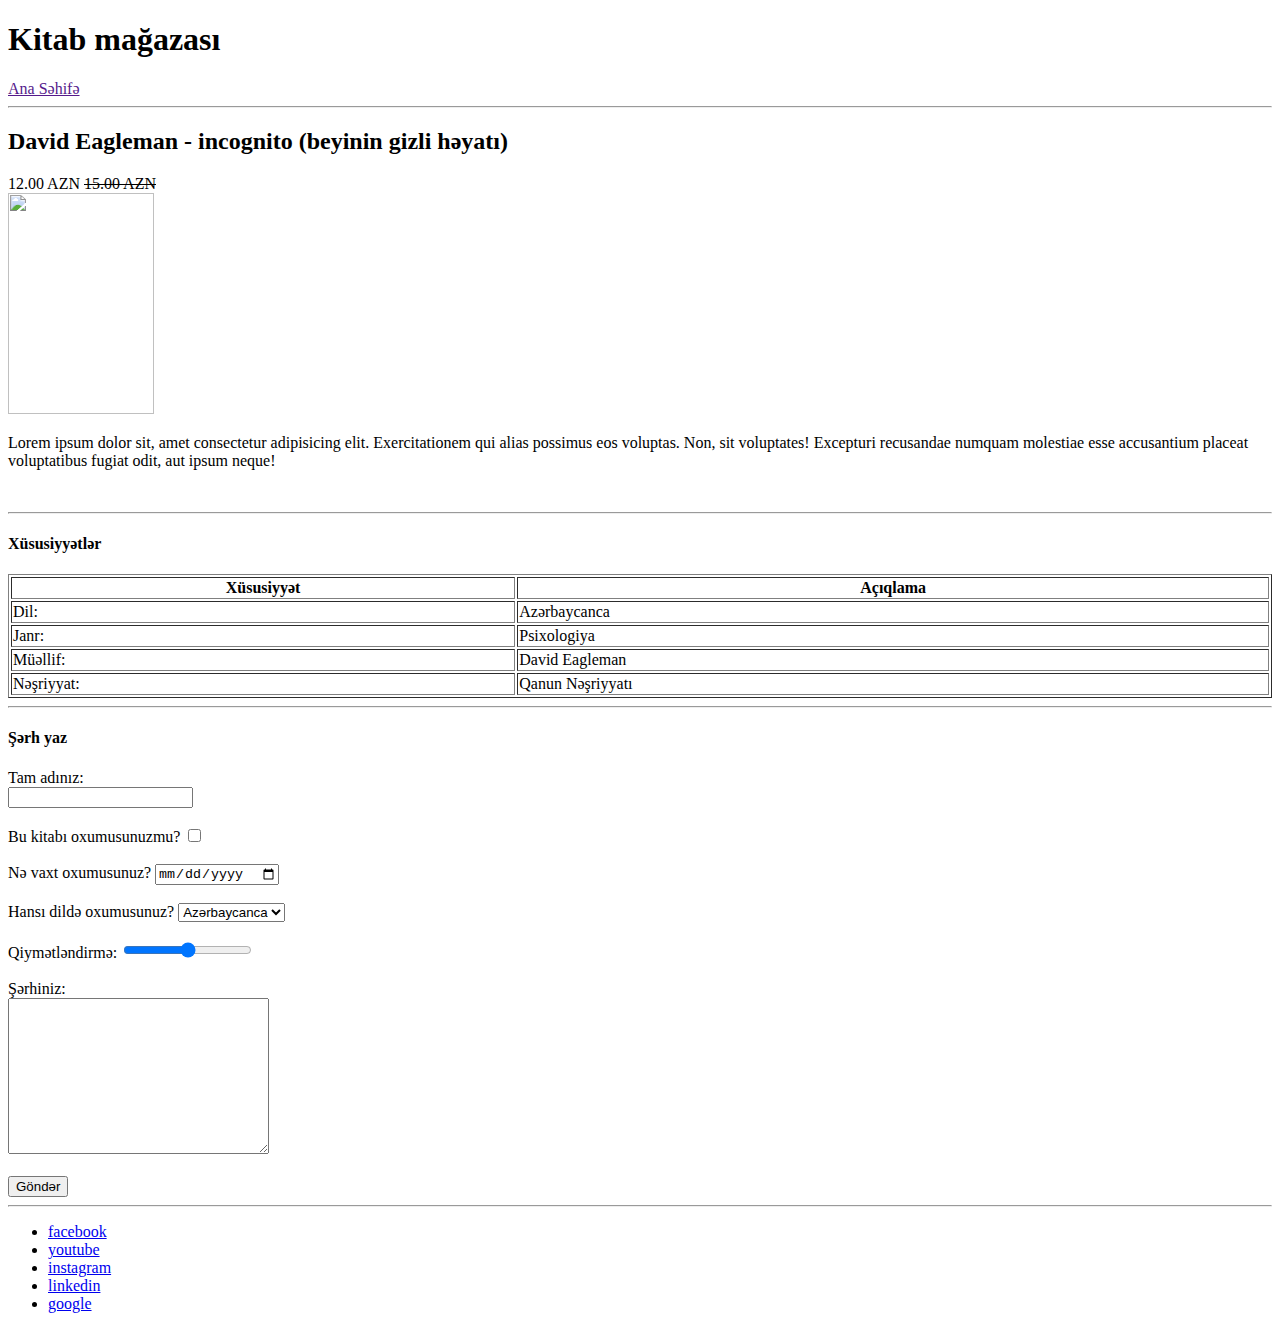
==== index.html @ 21edfeaf "homework-1" ====
<!DOCTYPE html>
<html lang="en">
<head>
    

</head>
<body>

<h1>Kitab mağazası</h1>

<a href="">Ana Səhifə</a>
<hr>

<h2>David Eagleman - incognito (beyinin gizli həyatı)</h2>

12.00 AZN <del>15.00 AZN</del><br>
<img height="221" width="146" src="https://raw.githubusercontent.com/TechAcademy-Azerbaijan/bse-hw-day-1-SarkhanAbdullayev/master/day1/images/Inkognito.png" alt="">

<p>Lorem ipsum dolor sit, amet consectetur adipisicing elit. Exercitationem qui alias possimus eos voluptas. Non, sit voluptates! Excepturi recusandae numquam molestiae esse accusantium placeat voluptatibus fugiat odit, aut ipsum neque!</p>
<br>

<hr>
<form action="">
    <h4>Xüsusiyyətlər</h4>
    <table border="1" width="100%">
        <tr>
            <th>Xüsusiyyət</th>
            <th>Açıqlama</th>
        </tr>
        <tr>
            <td>Dil:</td>
            <td>Azərbaycanca</td>
        </tr>
        <tr>
            <td>Janr:</td>
            <td>Psixologiya</td>
        </tr>
        <tr>
            <td>Müəllif:</td>
            <td>David Eagleman</td>
        </tr>
        <tr>
            <td>Nəşriyyat:</td>
            <td>Qanun Nəşriyyatı</td>
        </tr>
    </table>
</form>

<hr>

<h4>Şərh yaz</h4>

<label for="">Tam adınız:</label><br>
<input type="text"><br><br>

<label for="">Bu kitabı oxumusunuzmu?</label>
<input type="checkbox" name="" id=""><br><br>

<label for="">Nə vaxt oxumusunuz?</label>
<input type="date" name="" id=""><br><br>

<label for="">Hansı dildə oxumusunuz?</label>
<select name="" id="" >
    <option>Azərbaycanca</option>
</select><br><br>

<label for="">Qiymətləndirmə:</label>
<input type="range" name="" id=""><br><br>

<label for="">Şərhiniz:</label><br>
<textarea name="" id="" cols="30" rows="10"></textarea><br><br>

<button type="submit">Göndər</button>

<hr>

<ul>
    <li><a href="https://www.facebook.com/">facebook</a></li>
    <li><a href="https://www.youtube.com/">youtube</a></li>
    <li><a href="https://www.instagram.com/">instagram</a></li>
    <li><a href="https://www.linkedin.com/feed/">linkedin</a></li>
    <li><a href="https://www.google.com/">google</a></li>
</ul>


</body>
</html>
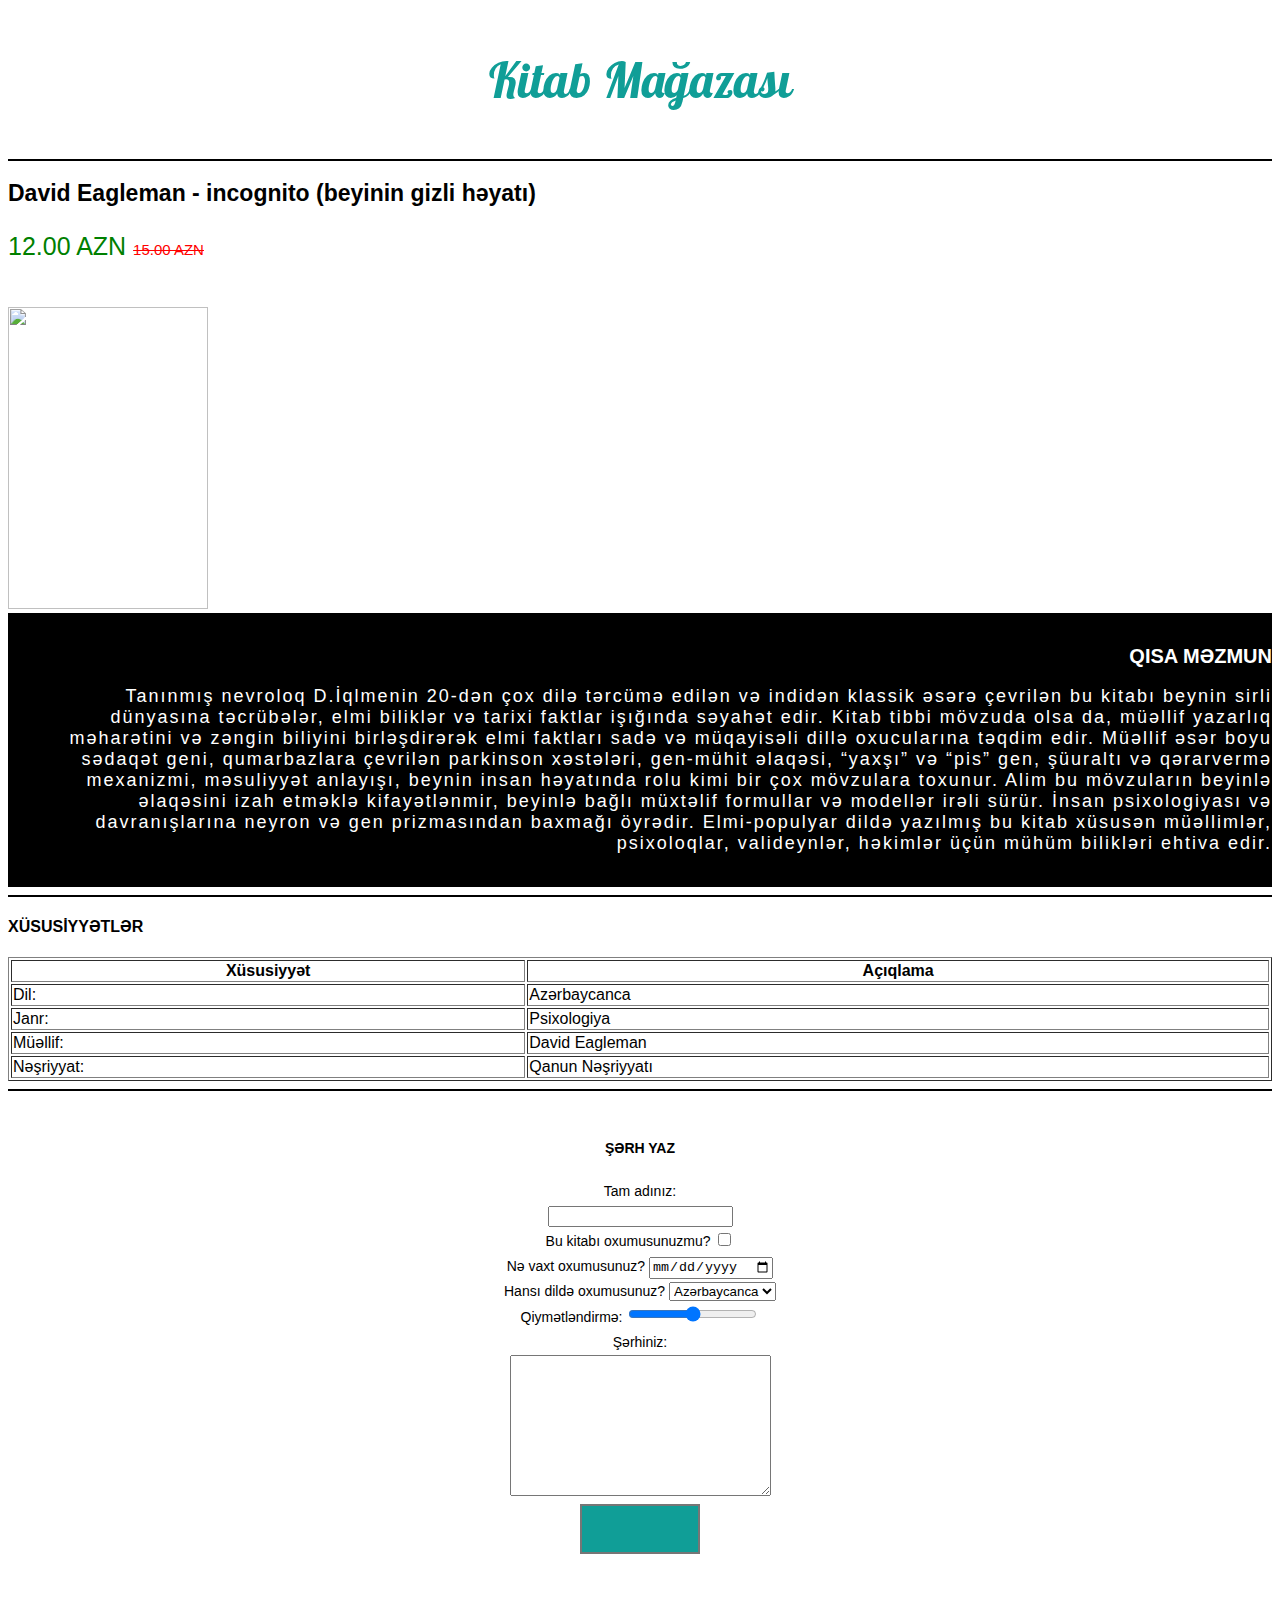
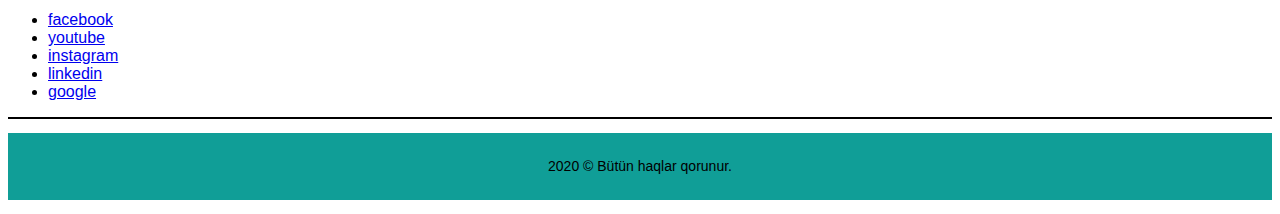
==== commit 431a4229: "book-day2" ====
--- a/index.html
+++ b/index.html
@@ -1,28 +1,41 @@
 <!DOCTYPE html>
 <html lang="en">
 <head>
-    
-
+    <link href="http://fonts.cdnfonts.com/css/roboto" rel="stylesheet">
+    <link href="http://fonts.cdnfonts.com/css/verdana" rel="stylesheet">   
+    <link rel="preconnect" href="https://fonts.googleapis.com">
+    <link rel="preconnect" href="https://fonts.gstatic.com" crossorigin>
+    <link href="https://fonts.googleapis.com/css2?family=Lobster&display=swap" rel="stylesheet">
+    <link rel="stylesheet" href="/style.css">
 </head>
 <body>
 
-<h1>Kitab mağazası</h1>
+<div class="title"><a href="http://127.0.0.1:5500/index.html?"><p>Kitab Mağazası</p></a></div>
 
-<a href="">Ana Səhifə</a>
 <hr>
 
-<h2>David Eagleman - incognito (beyinin gizli həyatı)</h2>
+<h2 class="david">David Eagleman - incognito (beyinin gizli həyatı)</h2>
 
-12.00 AZN <del>15.00 AZN</del><br>
-<img height="221" width="146" src="https://raw.githubusercontent.com/TechAcademy-Azerbaijan/bse-hw-day-1-SarkhanAbdullayev/master/day1/images/Inkognito.png" alt="">
+<p class="price"> 12.00 AZN <span class="discount">15.00 AZN</span> </p><br>
+<img class="picture" src="https://raw.githubusercontent.com/TechAcademy-Azerbaijan/bse-hw-day-1-SarkhanAbdullayev/master/day1/images/Inkognito.png" alt="">
 
-<p>Lorem ipsum dolor sit, amet consectetur adipisicing elit. Exercitationem qui alias possimus eos voluptas. Non, sit voluptates! Excepturi recusandae numquam molestiae esse accusantium placeat voluptatibus fugiat odit, aut ipsum neque!</p>
-<br>
+<div class="about"><h2>qısa məzmun</h2>
+    <p>Tanınmış nevroloq D.İqlmenin 20-dən çox dilə tərcümə edilən və indidən klassik
+    əsərə çevrilən bu kitabı beynin sirli dünyasına təcrübələr, elmi biliklər və tarixi faktlar 
+    işığında səyahət edir. Kitab tibbi mövzuda olsa da, müəllif yazarlıq məharətini və zəngin 
+    biliyini birləşdirərək elmi faktları sadə və müqayisəli dillə oxucularına təqdim edir. 
+    Müəllif əsər boyu sədaqət geni, qumarbazlara çevrilən parkinson xəstələri, gen-mühit 
+    əlaqəsi, “yaxşı” və “pis” gen, şüuraltı və qərarvermə mexanizmi, məsuliyyət anlayışı, 
+    beynin insan həyatında rolu kimi bir çox mövzulara toxunur. Alim bu mövzuların beyinlə 
+    əlaqəsini izah etməklə kifayətlənmir, beyinlə bağlı müxtəlif formullar və modellər irəli 
+    sürür. İnsan psixologiyası və davranışlarına neyron və gen prizmasından baxmağı öyrədir. 
+    Elmi-populyar dildə yazılmış bu kitab xüsusən müəllimlər, psixoloqlar, valideynlər, həkimlər 
+    üçün mühüm bilikləri ehtiva edir.</p></div>
 
 <hr>
-<form action="">
-    <h4>Xüsusiyyətlər</h4>
-    <table border="1" width="100%">
+
+<h4>XÜSUSİYYƏTLƏR</h4>
+<table border="1px" width="100%">
         <tr>
             <th>Xüsusiyyət</th>
             <th>Açıqlama</th>
@@ -43,36 +56,47 @@
             <td>Nəşriyyat:</td>
             <td>Qanun Nəşriyyatı</td>
         </tr>
-    </table>
-</form>
+</table>
 
-<hr>
 
-<h4>Şərh yaz</h4>
+<hr><br>
 
-<label for="">Tam adınız:</label><br>
-<input type="text"><br><br>
 
-<label for="">Bu kitabı oxumusunuzmu?</label>
-<input type="checkbox" name="" id=""><br><br>
-
-<label for="">Nə vaxt oxumusunuz?</label>
-<input type="date" name="" id=""><br><br>
-
-<label for="">Hansı dildə oxumusunuz?</label>
-<select name="" id="" >
-    <option>Azərbaycanca</option>
-</select><br><br>
-
-<label for="">Qiymətləndirmə:</label>
-<input type="range" name="" id=""><br><br>
-
-<label for="">Şərhiniz:</label><br>
-<textarea name="" id="" cols="30" rows="10"></textarea><br><br>
-
-<button type="submit">Göndər</button>
-
-<hr>
+<div class="global">
+    <div class="left">
+        <img src="https://raw.githubusercontent.com/TechAcademy-Azerbaijan/bse-hw-day-1-SarkhanAbdullayev/master/day1/images/Inkognito.png" alt="">
+    </div>
+    <div class="center">
+        <form >
+            <h4>ŞƏRH YAZ</h4>
+            
+            <label for="">Tam adınız:</label><br>
+            <input type="text"><br>
+            
+            <label for="">Bu kitabı oxumusunuzmu?</label>
+            <input type="checkbox" name="" id=""><br>
+            
+            <label for="">Nə vaxt oxumusunuz?</label>
+            <input type="date" name="" id=""><br>
+            
+            <label for="">Hansı dildə oxumusunuz?</label>
+            <select name="" id="" >
+                <option>Azərbaycanca</option>
+            </select><br>
+            
+            <label for="">Qiymətləndirmə:</label>
+            <input type="range" name="" id=""><br>
+            
+            <label for="">Şərhiniz:</label><br>
+            <textarea name="" id="" cols="30" rows="9"></textarea><br>
+            
+            <button class="submit" type="submit"></button>
+            </form>
+        </div>
+    <div class="right">
+        <img src="https://raw.githubusercontent.com/TechAcademy-Azerbaijan/bse-hw-day-1-SarkhanAbdullayev/master/day1/images/Inkognito.png" alt="">
+    </div>
+</div>
 
 <ul>
     <li><a href="https://www.facebook.com/">facebook</a></li>
@@ -82,6 +106,11 @@
     <li><a href="https://www.google.com/">google</a></li>
 </ul>
 
+<hr>
+<footer>
+    <p>2020 © Bütün haqlar qorunur.</p>
+</footer>
+
 
 </body>
 </html>--- a/style.css
+++ b/style.css
@@ -0,0 +1,114 @@
+html {
+    font-family: 'Roboto', sans-serif;
+}
+.title a p {
+    font-family: 'Lobster', cursive;
+    font-style: normal;
+    line-height: 61px;
+    text-align: center;
+    font-size: 49px;
+    color: #109E97;
+}
+
+.title a {
+    text-decoration: none;
+
+}
+
+.david {
+    font-size: 23px;
+    line-height: 27px;
+    line-height: 27px;
+}
+
+.price {
+    font-family: 'Verdana', sans-serif;
+    color: #008000;
+    font-size: 25px;
+    line-height: 29px;
+}
+
+p span.discount{
+    color: #FF0000;
+    font-size: 15px;
+    text-decoration: line-through;
+}
+
+.picture {
+    width: 200px;
+    height: 302px;
+}
+
+.about {
+    background-color: black;
+    padding: 15px 0px 15px 15px;
+}
+
+.about h2 {
+    text-transform: uppercase;
+    color: white;
+    text-align: right;
+    font-size: 20px;
+    line-height: 23px;
+    font-style: normal;
+}
+
+
+.about p {
+    color: white;
+    text-align: right;
+    font-size: 18px;
+    line-height: 21px;
+    letter-spacing: 2px;
+}
+
+
+.formula {
+    text-align: center;
+}
+
+.formula h4 {
+    text-transform: uppercase;
+}
+
+hr {
+    height: 2px;
+    border-radius: 0px;
+    box-sizing: border-box;
+    border: 1px solid #000000;
+}
+
+.global {
+    display: flex;
+    justify-content: space-between;
+}
+
+
+.global .left img {
+    width: 300px;
+} 
+.global .right img {
+    width: 300px;
+} 
+.global .center {
+    text-align: center;
+    line-height: 25px;
+    font-size: 14px;
+    height: 478px;
+}
+
+
+footer p {
+    text-align: center;
+    font-size: 14px;
+    padding: 25px 20px;
+    line-height: 16.41px;
+    background-color: #109E97;
+}
+
+.submit {
+    border: 2px solid #767676;
+    width: 120px;
+    height: 50px;
+    background-color: #109E97;
+}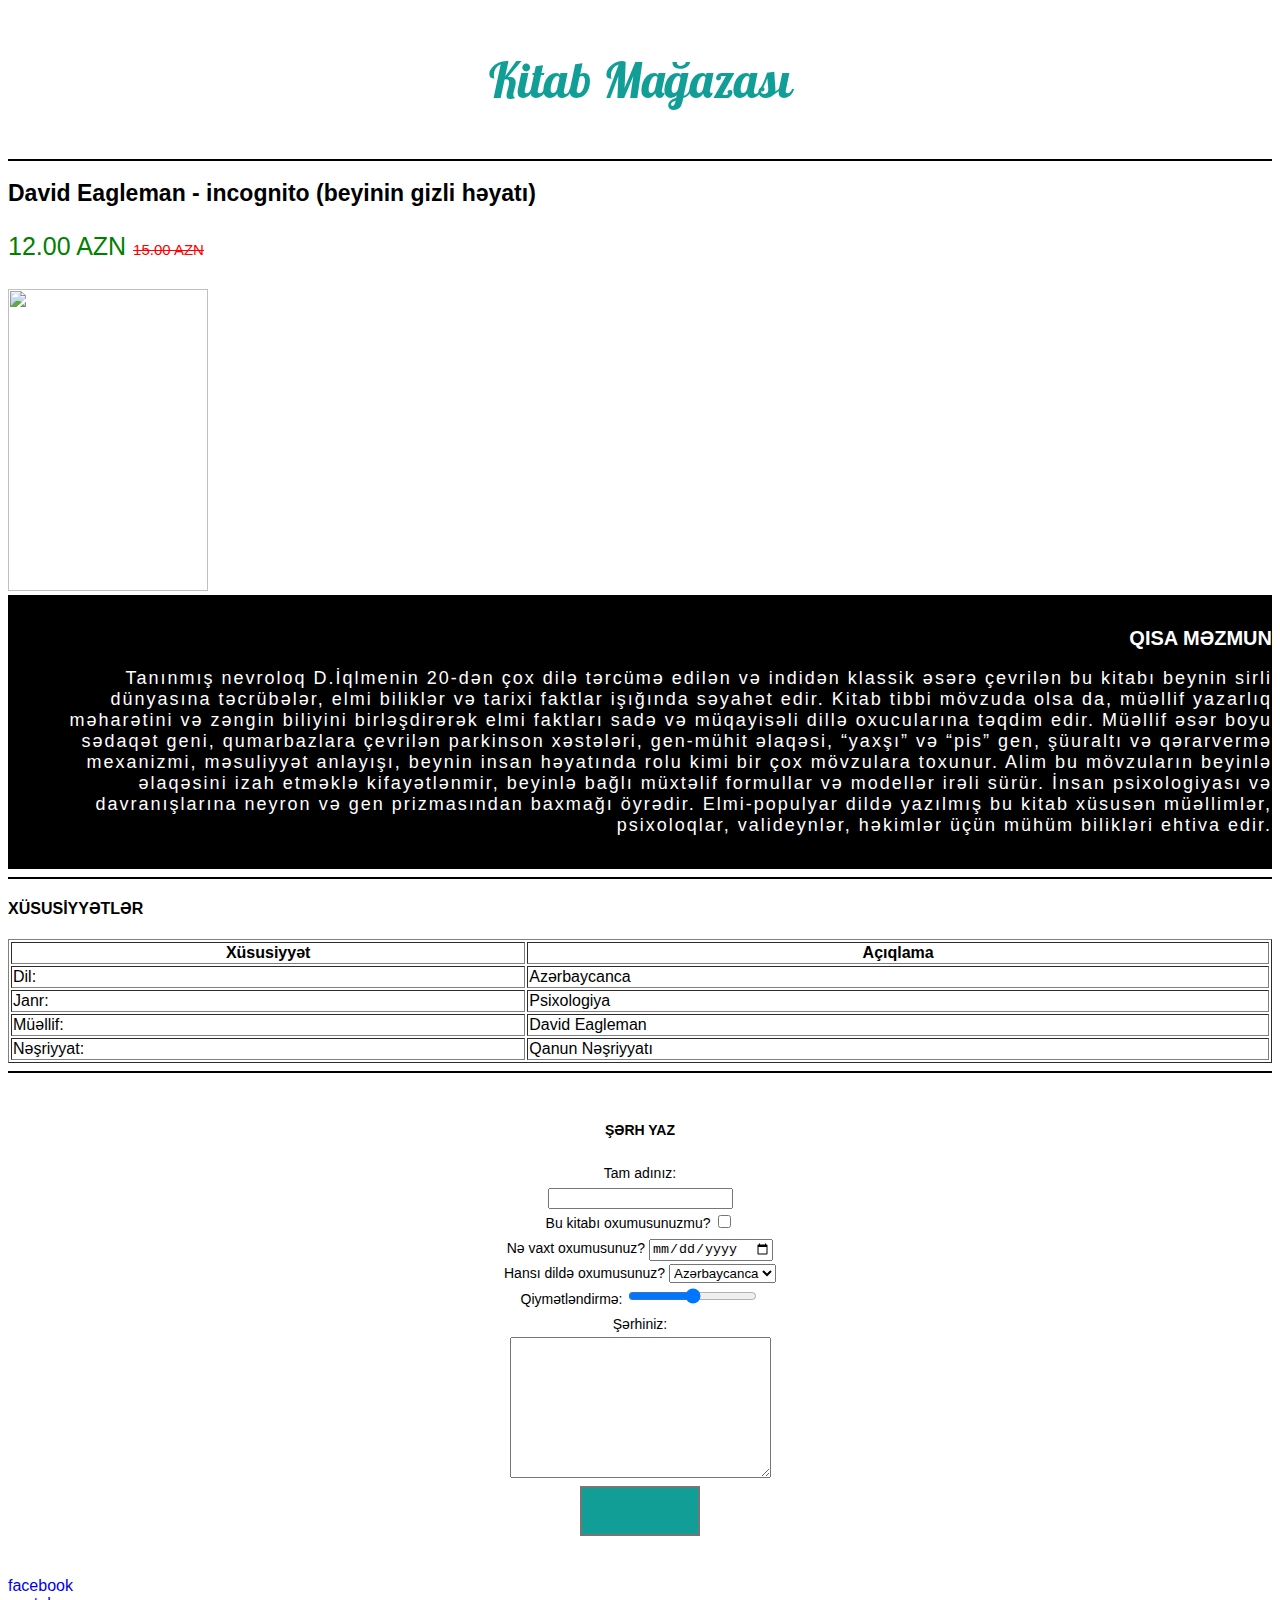
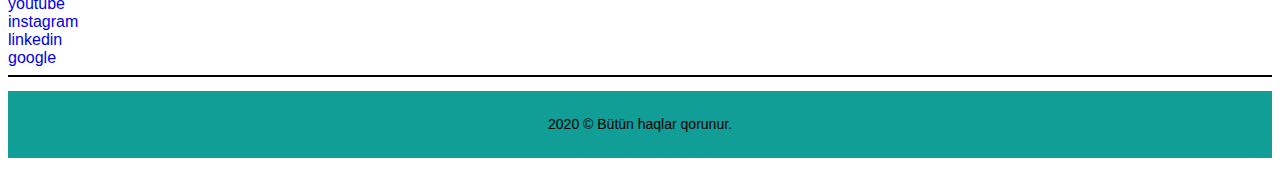
==== commit 3857a869: "updatemain" ====
--- a/index.html
+++ b/index.html
@@ -10,13 +10,13 @@
 </head>
 <body>
 
-<div class="title"><a href="http://127.0.0.1:5500/index.html?"><p>Kitab Mağazası</p></a></div>
+<div class="title"><a href="/main.html"><p>Kitab Mağazası</p></a></div>
 
 <hr>
 
 <h2 class="david">David Eagleman - incognito (beyinin gizli həyatı)</h2>
 
-<p class="price"> 12.00 AZN <span class="discount">15.00 AZN</span> </p><br>
+<p class="price"> 12.00 AZN <span class="discount">15.00 AZN</span> </p>
 <img class="picture" src="https://raw.githubusercontent.com/TechAcademy-Azerbaijan/bse-hw-day-1-SarkhanAbdullayev/master/day1/images/Inkognito.png" alt="">
 
 <div class="about"><h2>qısa məzmun</h2>
@@ -98,13 +98,13 @@
     </div>
 </div>
 
-<ul>
-    <li><a href="https://www.facebook.com/">facebook</a></li>
-    <li><a href="https://www.youtube.com/">youtube</a></li>
-    <li><a href="https://www.instagram.com/">instagram</a></li>
-    <li><a href="https://www.linkedin.com/feed/">linkedin</a></li>
-    <li><a href="https://www.google.com/">google</a></li>
-</ul>
+
+<a class="ssilka" href="https://www.facebook.com/">facebook</a><br>
+<a class="ssilka" href="https://www.youtube.com/">youtube</a><br>
+<a class="ssilka" href="https://www.instagram.com/">instagram</a><br>
+<a class="ssilka" href="https://www.linkedin.com/feed/">linkedin</a><br>
+<a class="ssilka" href="https://www.google.com/">google</a>
+
 
 <hr>
 <footer>
--- a/style.css
+++ b/style.css
@@ -111,4 +111,8 @@
     width: 120px;
     height: 50px;
     background-color: #109E97;
+}
+
+.ssilka {
+    text-decoration: none;
 }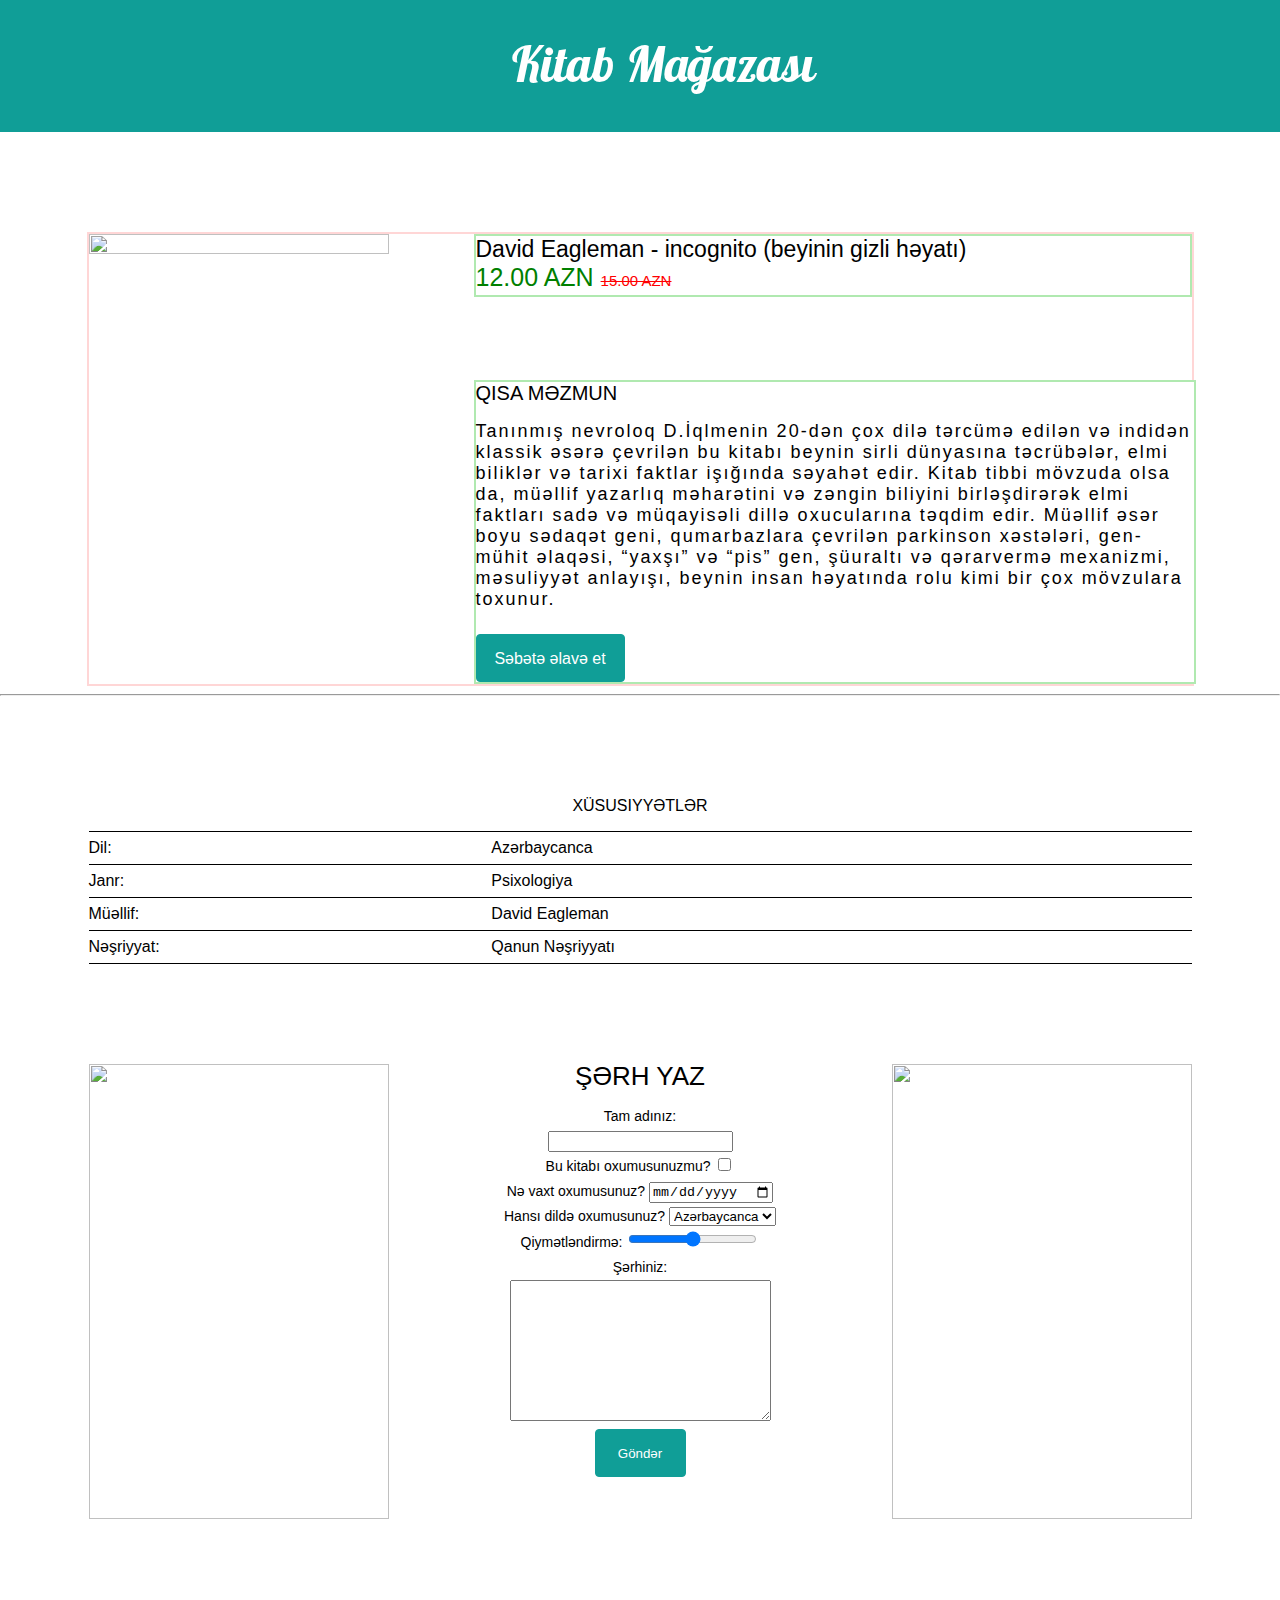
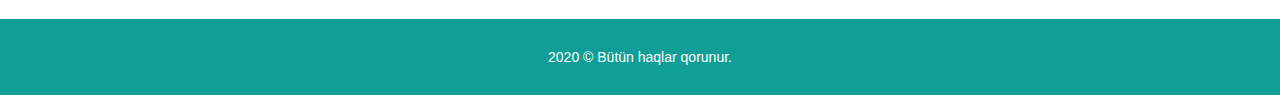
==== commit 463253db: "day3-bookshop" ====
--- a/index.html
+++ b/index.html
@@ -1,6 +1,8 @@
 <!DOCTYPE html>
 <html lang="en">
 <head>
+    <link rel="stylesheet" href="https://cdnjs.cloudflare.com/ajax/libs/font-awesome/6.1.2/css/all.min.css" integrity="sha512-1sCRPdkRXhBV2PBLUdRb4tMg1w2YPf37qatUFeS7zlBy7jJI8Lf4VHwWfZZfpXtYSLy85pkm9GaYVYMfw5BC1A==" crossorigin="anonymous" referrerpolicy="no-referrer" />
+    <link rel="stylesheet" href="/reset.css">
     <link href="http://fonts.cdnfonts.com/css/roboto" rel="stylesheet">
     <link href="http://fonts.cdnfonts.com/css/verdana" rel="stylesheet">   
     <link rel="preconnect" href="https://fonts.googleapis.com">
@@ -12,54 +14,68 @@
 
 <div class="title"><a href="/main.html"><p>Kitab Mağazası</p></a></div>
 
-<hr>
+<div class="first">
+    <div class="first1">
+        <img class="picture" src="https://raw.githubusercontent.com/TechAcademy-Azerbaijan/bse-hw-day-1-SarkhanAbdullayev/master/day1/images/Inkognito.png" alt="">
+    </div>
 
-<h2 class="david">David Eagleman - incognito (beyinin gizli həyatı)</h2>
+    <div class="first2">
+        <div class="davidprice">
+            <h2 class="david">
+                David Eagleman - incognito (beyinin gizli həyatı)
+            </h2>
+            <p class="price">
+                12.00 AZN <span class="discount">15.00 AZN</span>
+            </p>
+    </div>
 
-<p class="price"> 12.00 AZN <span class="discount">15.00 AZN</span> </p>
-<img class="picture" src="https://raw.githubusercontent.com/TechAcademy-Azerbaijan/bse-hw-day-1-SarkhanAbdullayev/master/day1/images/Inkognito.png" alt="">
+    <div class="about">
+            <h2>qısa məzmun</h2><br>
+            <p>Tanınmış nevroloq D.İqlmenin 20-dən çox dilə tərcümə 
+                edilən və indidən klassik əsərə çevrilən bu kitabı 
+                beynin sirli dünyasına təcrübələr, elmi biliklər və
+                tarixi faktlar işığında səyahət edir. Kitab tibbi 
+                mövzuda olsa da, müəllif yazarlıq məharətini və 
+                zəngin biliyini birləşdirərək elmi faktları sadə
+                və müqayisəli dillə oxucularına təqdim edir.
+                Müəllif əsər boyu sədaqət geni, qumarbazlara
+                çevrilən parkinson xəstələri, gen-mühit əlaqəsi,
+                “yaxşı” və “pis” gen, şüuraltı və qərarvermə 
+                mexanizmi, məsuliyyət anlayışı, beynin insan 
+                həyatında rolu kimi bir çox mövzulara toxunur.
+            </p>
+            <button class="sebet">
+                Səbətə əlavə et
+            </button>
+    </div>
+    </div>
+</div>
 
-<div class="about"><h2>qısa məzmun</h2>
-    <p>Tanınmış nevroloq D.İqlmenin 20-dən çox dilə tərcümə edilən və indidən klassik
-    əsərə çevrilən bu kitabı beynin sirli dünyasına təcrübələr, elmi biliklər və tarixi faktlar 
-    işığında səyahət edir. Kitab tibbi mövzuda olsa da, müəllif yazarlıq məharətini və zəngin 
-    biliyini birləşdirərək elmi faktları sadə və müqayisəli dillə oxucularına təqdim edir. 
-    Müəllif əsər boyu sədaqət geni, qumarbazlara çevrilən parkinson xəstələri, gen-mühit 
-    əlaqəsi, “yaxşı” və “pis” gen, şüuraltı və qərarvermə mexanizmi, məsuliyyət anlayışı, 
-    beynin insan həyatında rolu kimi bir çox mövzulara toxunur. Alim bu mövzuların beyinlə 
-    əlaqəsini izah etməklə kifayətlənmir, beyinlə bağlı müxtəlif formullar və modellər irəli 
-    sürür. İnsan psixologiyası və davranışlarına neyron və gen prizmasından baxmağı öyrədir. 
-    Elmi-populyar dildə yazılmış bu kitab xüsusən müəllimlər, psixoloqlar, valideynlər, həkimlər 
-    üçün mühüm bilikləri ehtiva edir.</p></div>
 
 <hr>
 
-<h4>XÜSUSİYYƏTLƏR</h4>
-<table border="1px" width="100%">
-        <tr>
-            <th>Xüsusiyyət</th>
-            <th>Açıqlama</th>
-        </tr>
-        <tr>
-            <td>Dil:</td>
-            <td>Azərbaycanca</td>
-        </tr>
-        <tr>
-            <td>Janr:</td>
-            <td>Psixologiya</td>
-        </tr>
-        <tr>
-            <td>Müəllif:</td>
-            <td>David Eagleman</td>
-        </tr>
-        <tr>
-            <td>Nəşriyyat:</td>
-            <td>Qanun Nəşriyyatı</td>
-        </tr>
-</table>
+<div class="second">
+    <h4>xüsusiyyətlər</h4>
+    <table>
+            <tr>
+                <td>Dil:</td>
+                <td>Azərbaycanca</td>
+            </tr>
+            <tr>
+                <td>Janr:</td>
+                <td>Psixologiya</td>
+            </tr>
+            <tr>
+                <td>Müəllif:</td>
+                <td>David Eagleman</td>
+            </tr>
+            <tr>
+                <td>Nəşriyyat:</td>
+                <td>Qanun Nəşriyyatı</td>
+            </tr>
+    </table>
+</div>
 
-
-<hr><br>
 
 
 <div class="global">
@@ -68,7 +84,7 @@
     </div>
     <div class="center">
         <form >
-            <h4>ŞƏRH YAZ</h4>
+            <h4>şərh yaz</h4>
             
             <label for="">Tam adınız:</label><br>
             <input type="text"><br>
@@ -90,7 +106,7 @@
             <label for="">Şərhiniz:</label><br>
             <textarea name="" id="" cols="30" rows="9"></textarea><br>
             
-            <button class="submit" type="submit"></button>
+            <button class="submit" type="submit">Göndər</button>
             </form>
         </div>
     <div class="right">
@@ -98,15 +114,16 @@
     </div>
 </div>
 
-
-<a class="ssilka" href="https://www.facebook.com/">facebook</a><br>
-<a class="ssilka" href="https://www.youtube.com/">youtube</a><br>
-<a class="ssilka" href="https://www.instagram.com/">instagram</a><br>
-<a class="ssilka" href="https://www.linkedin.com/feed/">linkedin</a><br>
-<a class="ssilka" href="https://www.google.com/">google</a>
+<div class="linkler">
+    <div class="icon" id="facebook"><a href="https://www.facebook.com/"><i class="fa-brands fa-facebook"></i></a></div>
+    <div class="icon" id="youtube"><a  href="https://www.youtube.com/"><i class="fa-brands fa-youtube"></i></a></div>
+    <div class="icon" id="instagram"><a href="https://www.instagram.com/"><i class="fa-brands fa-instagram"></i></a></div>
+    <div class="icon" id="linkedin"><a href="https://www.linkedin.com/feed/"><i class="fa-brands fa-linkedin"></i></a><br></div>
+    <div class="icon" id="google"><a href="https://www.google.com/"><i class="fa-brands fa-google"></i></a></div>
+</div>
 
 
-<hr>
+
 <footer>
     <p>2020 © Bütün haqlar qorunur.</p>
 </footer>
--- a/style.css
+++ b/style.css
@@ -1,18 +1,29 @@
 html {
     font-family: 'Roboto', sans-serif;
 }
+
+.title {
+    background-color: #109E97;
+    height: 132px;
+    width: 100%;
+}
+
 .title a p {
     font-family: 'Lobster', cursive;
-    font-style: normal;
     line-height: 61px;
-    text-align: center;
     font-size: 49px;
-    color: #109E97;
+    color: #FFFFFF;
 }
 
 .title a {
     text-decoration: none;
-
+    position: absolute  ;
+    top: 33px;
+    left: 40%;
+}
+
+.davidprice {
+    border: 2px solid #B0E9B0;
 }
 
 .david {
@@ -34,20 +45,44 @@
     text-decoration: line-through;
 }
 
-.picture {
-    width: 200px;
-    height: 302px;
-}
+.first {
+    width: 1103px;
+    height: 450px;
+    position: relative;
+    margin: auto;
+    margin-top: 100px;
+    border: 2px solid #FFD6D6;
+}
+
+
+.first1 img{
+    width: 300px;
+    height: 100%;
+}
+
+.first2 {
+    width: 718px;
+    height: 100%;
+    position: absolute;
+    right: 0px;
+    top: 0;
+}
+
 
 .about {
-    background-color: black;
-    padding: 15px 0px 15px 15px;
+    background-color: white;
+    width: 718px;
+    height: 300px;
+    border: 2px solid #B0E9B0;
+    position: absolute;
+    bottom: 0px;
+    
 }
 
 .about h2 {
     text-transform: uppercase;
-    color: white;
-    text-align: right;
+    color: black;
+    text-align: left;
     font-size: 20px;
     line-height: 23px;
     font-style: normal;
@@ -55,40 +90,70 @@
 
 
 .about p {
-    color: white;
-    text-align: right;
+    color: black;
+    text-align: left;
     font-size: 18px;
     line-height: 21px;
     letter-spacing: 2px;
 }
 
-
-.formula {
+.sebet {
+    font-size: 16px;
+    line-height: 23px;
+    width: 149px;
+    height: 48px;
+    border: 1px solid #109E97;
+    border-radius: 4px;
+    background-color: #109E97;
+    color: white;
+    position: absolute;
+    bottom: 0px;
+}
+
+.second {
+    width: 1103px;
+    margin: auto;
+    margin-top: 100px;
+}
+
+.second h4 {
+    text-transform: uppercase;
     text-align: center;
-}
-
-.formula h4 {
-    text-transform: uppercase;
-}
-
-hr {
-    height: 2px;
-    border-radius: 0px;
-    box-sizing: border-box;
-    border: 1px solid #000000;
+    line-height: 20px;
+    margin-bottom: 15px;
+}
+
+.second table {
+    width: 100%;
+}
+
+.second table tr {
+    border-bottom: 1px solid black;
+    border-top: 1px solid black;
+    line-height: 32px;
+}
+
+th {
+    border: 1px solid black;
 }
 
 .global {
     display: flex;
+    width: 1103px;
+    height: 455px;
     justify-content: space-between;
+    margin: auto;
+    margin-top: 100px;
 }
 
 
 .global .left img {
     width: 300px;
+    height: 100%;
 } 
 .global .right img {
     width: 300px;
+    height: 100%;
 } 
 .global .center {
     text-align: center;
@@ -97,22 +162,42 @@
     height: 478px;
 }
 
-
+.global .center h4 {
+    font-size: 26px;
+    text-transform: uppercase;
+    margin-bottom: 15px;
+}
+
+footer {
+    margin-top: 100px;
+}
 footer p {
+    color: white;
     text-align: center;
     font-size: 14px;
-    padding: 25px 20px;
+    padding: 30px 20px;
     line-height: 16.41px;
     background-color: #109E97;
 }
 
 .submit {
-    border: 2px solid #767676;
-    width: 120px;
+    border: 1px solid #109E97;
+    width: 91px;
+    height: 48px;
+    background-color: #109E97;
+    border-radius: 4px;
+    color: white;
+}
+
+.linkler {
+    position: fixed;
+    top: 300px;
+    right: 15px;
+}
+.icon {
+    width: 50px;
     height: 50px;
-    background-color: #109E97;
-}
-
-.ssilka {
-    text-decoration: none;
+    font-size: 40px;
+    border-radius: 50%;
+    /* background-color: #109E97; */
 }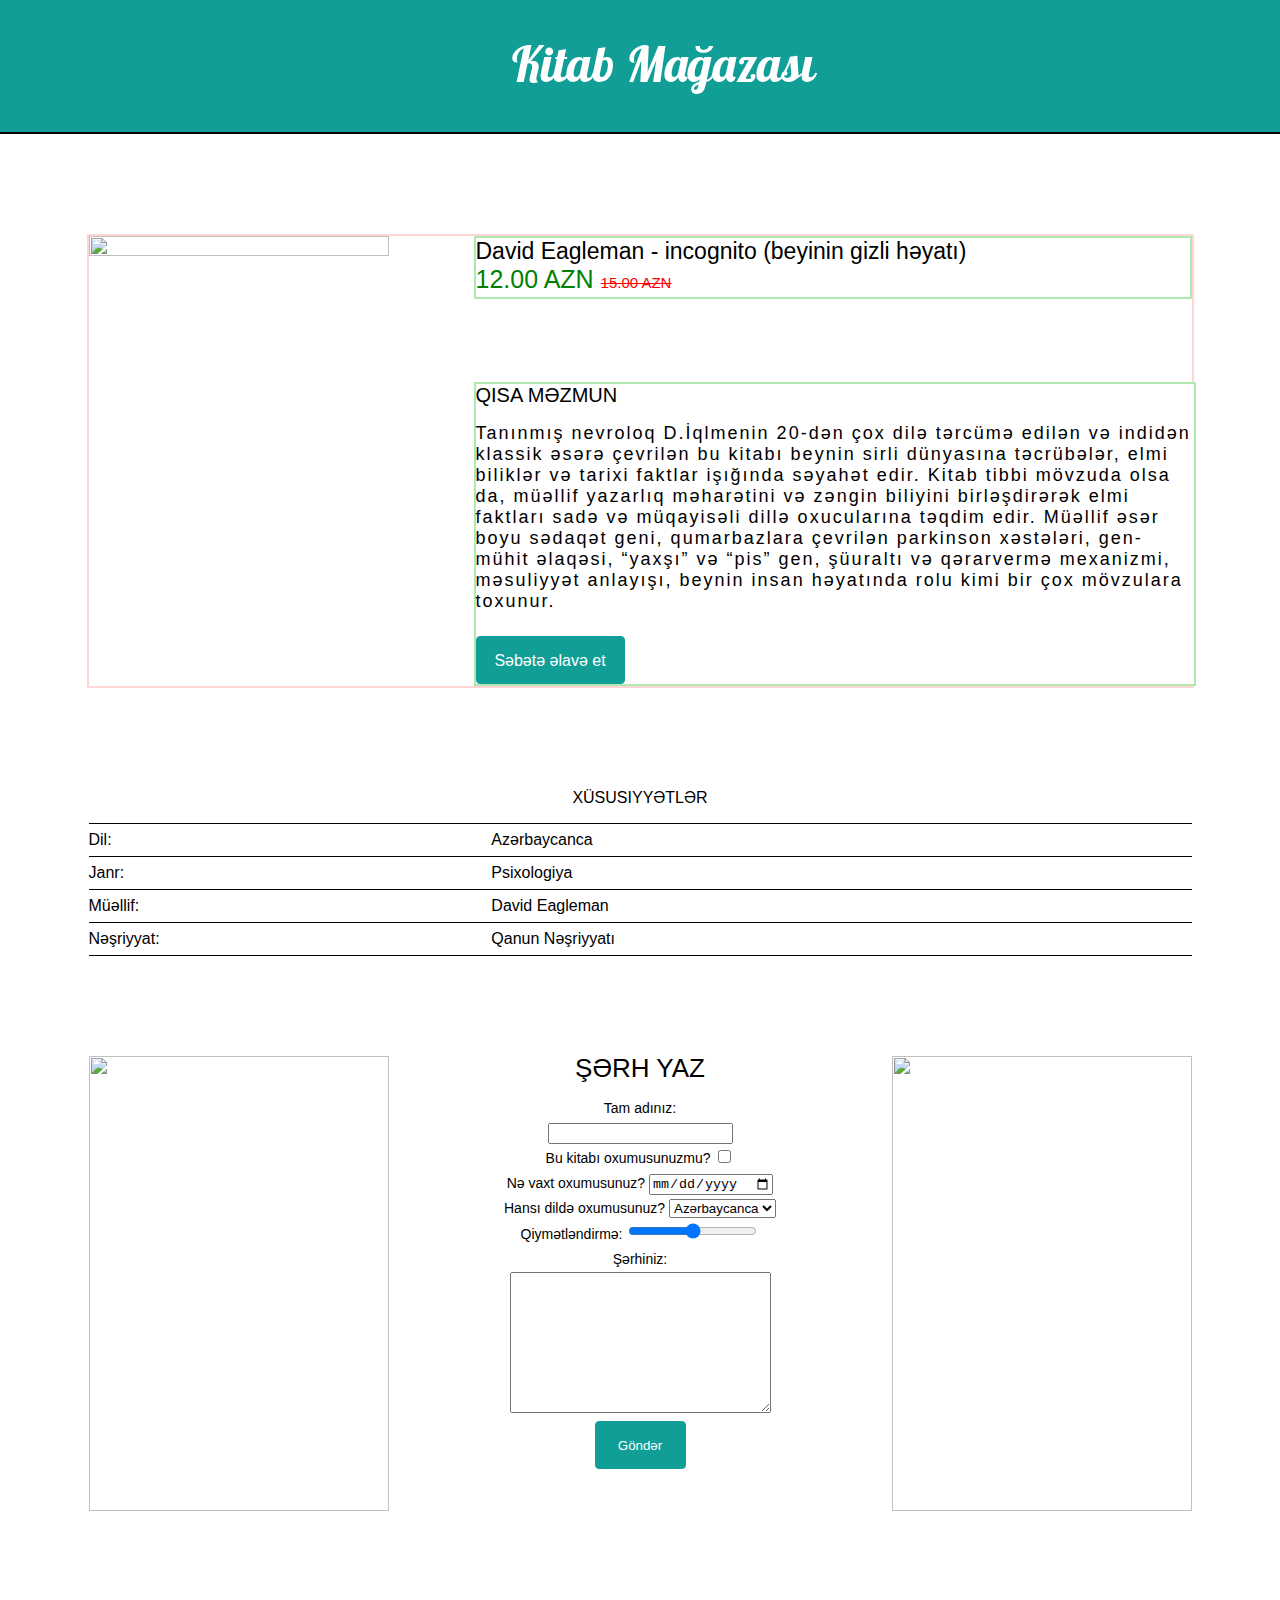
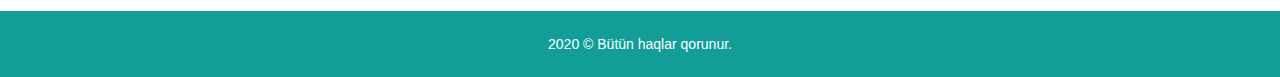
==== commit 2344dc9a: "updated" ====
--- a/index.html
+++ b/index.html
@@ -52,7 +52,6 @@
 </div>
 
 
-<hr>
 
 <div class="second">
     <h4>xüsusiyyətlər</h4>
@@ -115,13 +114,12 @@
 </div>
 
 <div class="linkler">
-    <div class="icon" id="facebook"><a href="https://www.facebook.com/"><i class="fa-brands fa-facebook"></i></a></div>
-    <div class="icon" id="youtube"><a  href="https://www.youtube.com/"><i class="fa-brands fa-youtube"></i></a></div>
+    <div class="icon" id="facebook"><a href="https://www.facebook.com/"><i class="fa-brands fa-square-facebook"></i></a></div>
+    <div class="icon" id="youtube"><a  href="https://www.youtube.com/"><i class="fa-brands fa-square-youtube"></i></a></div>
     <div class="icon" id="instagram"><a href="https://www.instagram.com/"><i class="fa-brands fa-instagram"></i></a></div>
     <div class="icon" id="linkedin"><a href="https://www.linkedin.com/feed/"><i class="fa-brands fa-linkedin"></i></a><br></div>
     <div class="icon" id="google"><a href="https://www.google.com/"><i class="fa-brands fa-google"></i></a></div>
 </div>
-
 
 
 <footer>
--- a/style.css
+++ b/style.css
@@ -6,6 +6,7 @@
     background-color: #109E97;
     height: 132px;
     width: 100%;
+    border-bottom: 2px solid black;
 }
 
 .title a p {
@@ -175,7 +176,7 @@
     color: white;
     text-align: center;
     font-size: 14px;
-    padding: 30px 20px;
+    padding: 25px 20px;
     line-height: 16.41px;
     background-color: #109E97;
 }
@@ -192,12 +193,9 @@
 .linkler {
     position: fixed;
     top: 300px;
-    right: 15px;
+    right: 25px;
 }
 .icon {
-    width: 50px;
-    height: 50px;
-    font-size: 40px;
+    font-size: 50px;
     border-radius: 50%;
-    /* background-color: #109E97; */
 }